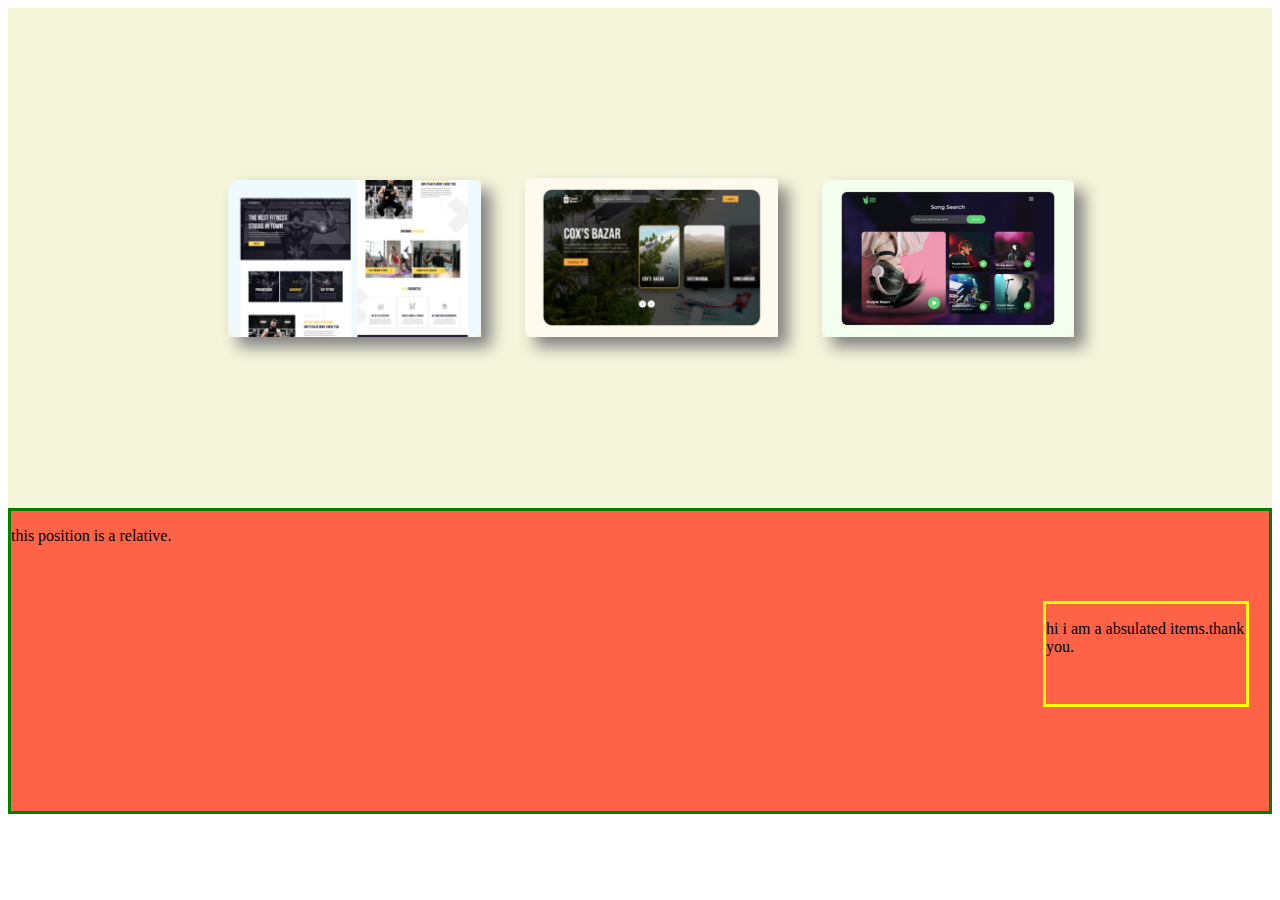
==== hiii.html @ a1040d17 "add more pic" ====
<!DOCTYPE html>
<html lang="en">
<head>
  <meta charset="UTF-8">
  <meta http-equiv="X-UA-Compatible" content="IE=edge">
  <meta name="viewport" content="width=device-width, initial-scale=1.0">
  <link rel="stylesheet" href="try.css">
  <title>Practic css design</title>
  <style>
    div img{
      position:relative;
      left: 200px;
      margin:20px;
      top: 150px;
      box-shadow: 10px 10px 15px gray;
    }
    .project-area{
      background-color: beige;
      height: 500px;
    }

    .relative{
      border: 3px solid green;
      height: 300px;
      position: relative;
      background-color: tomato;

    }
    .absulated{
      border:3px solid yellow;
      position:absolute;
      width: 200px;
      height: 100px;
      top: 90px;
      right: 20px;
    }
  </style>
</head>
<body>
  <section class="project-area"> 
    <div>
      <img src="images/image 4.png" alt="" width="20%">
      <img src="images/image 5.png" alt="" width="20%">
      <img src="images/image 8.png" alt="" width="20%">
    </div>
  </section>

  <section>
    <div class="relative">
      <p>this position is a relative.</p>
      <div class="absulated">
         <p>hi i am a absulated items.thank you.</p>
      </div>
    </div>
  </section>
</body>
</html>
---- try.css ----
.container{
    float: left;
    width: 40%;
    display: block;
}
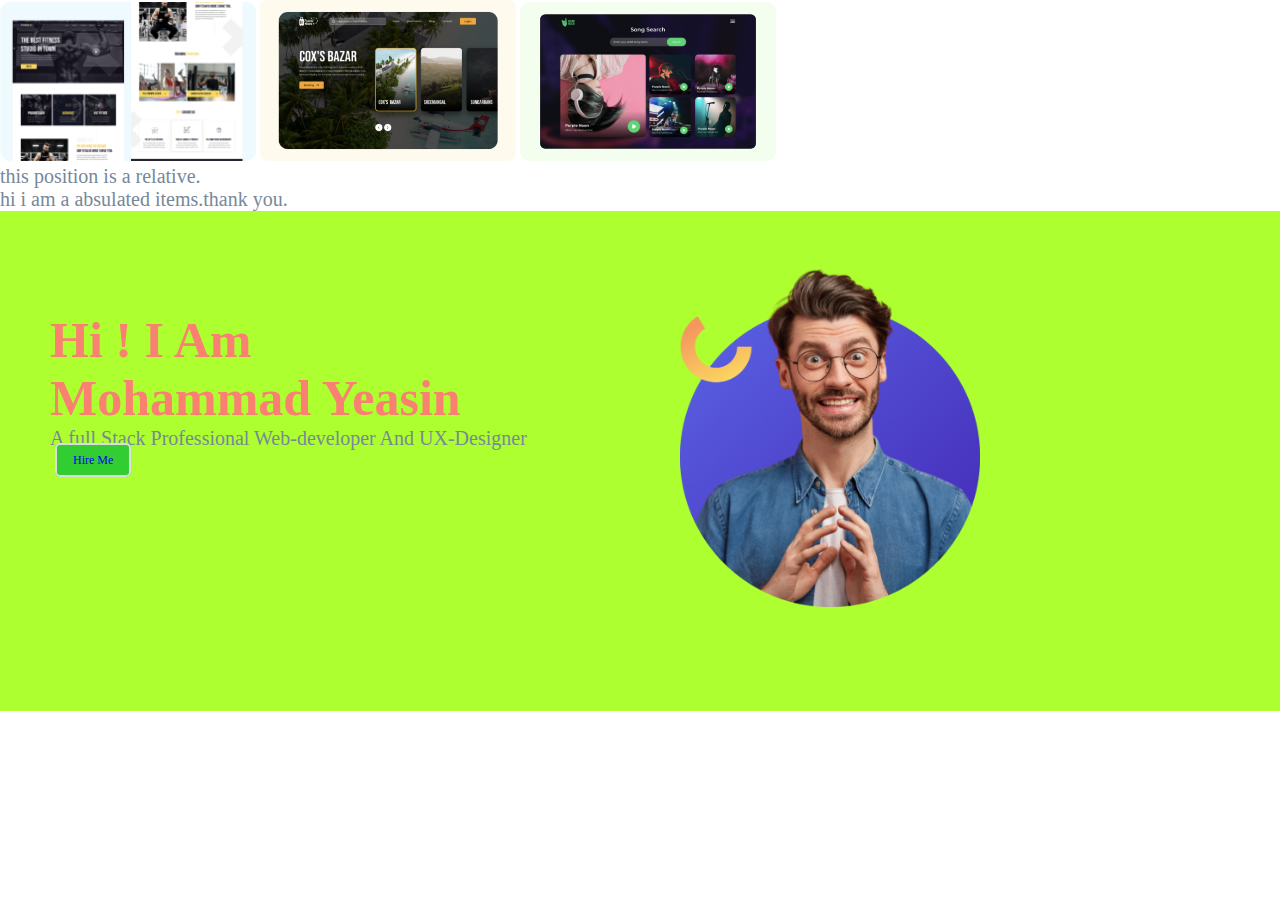
==== commit 1ff36a59: "complite web" ====
--- a/hiii.html
+++ b/hiii.html
@@ -6,35 +6,7 @@
   <meta name="viewport" content="width=device-width, initial-scale=1.0">
   <link rel="stylesheet" href="try.css">
   <title>Practic css design</title>
-  <style>
-    div img{
-      position:relative;
-      left: 200px;
-      margin:20px;
-      top: 150px;
-      box-shadow: 10px 10px 15px gray;
-    }
-    .project-area{
-      background-color: beige;
-      height: 500px;
-    }
 
-    .relative{
-      border: 3px solid green;
-      height: 300px;
-      position: relative;
-      background-color: tomato;
-
-    }
-    .absulated{
-      border:3px solid yellow;
-      position:absolute;
-      width: 200px;
-      height: 100px;
-      top: 90px;
-      right: 20px;
-    }
-  </style>
 </head>
 <body>
   <section class="project-area"> 
@@ -53,5 +25,18 @@
       </div>
     </div>
   </section>
+  <section>
+    <div class="container">
+      <div class="hire-area">
+        <h1>Hi ! I Am</h1>
+        <h1>Mohammad Yeasin</h1>
+        <p>A full Stack Professional Web-developer And UX-Designer</p>
+        <a href="#">Hire Me</a>
+      </div>
+      <div class="pro-image">
+        <img src="images/do not use this pic.png" alt="" width="300px">
+      </div>
+    </div>
+  </section>
 </body>
 </html>--- a/try.css
+++ b/try.css
@@ -1,5 +1,37 @@
+*{
+    margin:0;
+}
 .container{
-    float: left;
-    width: 40%;
-    display: block;
-}+    position:relative;
+    height: 500px;
+
+    background-color: greenyellow;
+}
+.pro-image{
+    position:absolute;
+    right: 300px;
+    bottom: 100px;
+}
+h1{
+    color:salmon;
+    font-size: 50px;
+}
+p{
+    color: lightslategray;
+    font-size: 20px;
+}
+a{
+    text-decoration:none;
+    padding: 8px 16px;
+    background-color: limegreen;
+    margin: 5px;
+    border:2px solid gainsboro;
+    font-size: 12px;
+    border-radius:5px;
+
+}
+.hire-area{
+    position: absolute;
+    left: 50px;
+    top: 100px;
+}
